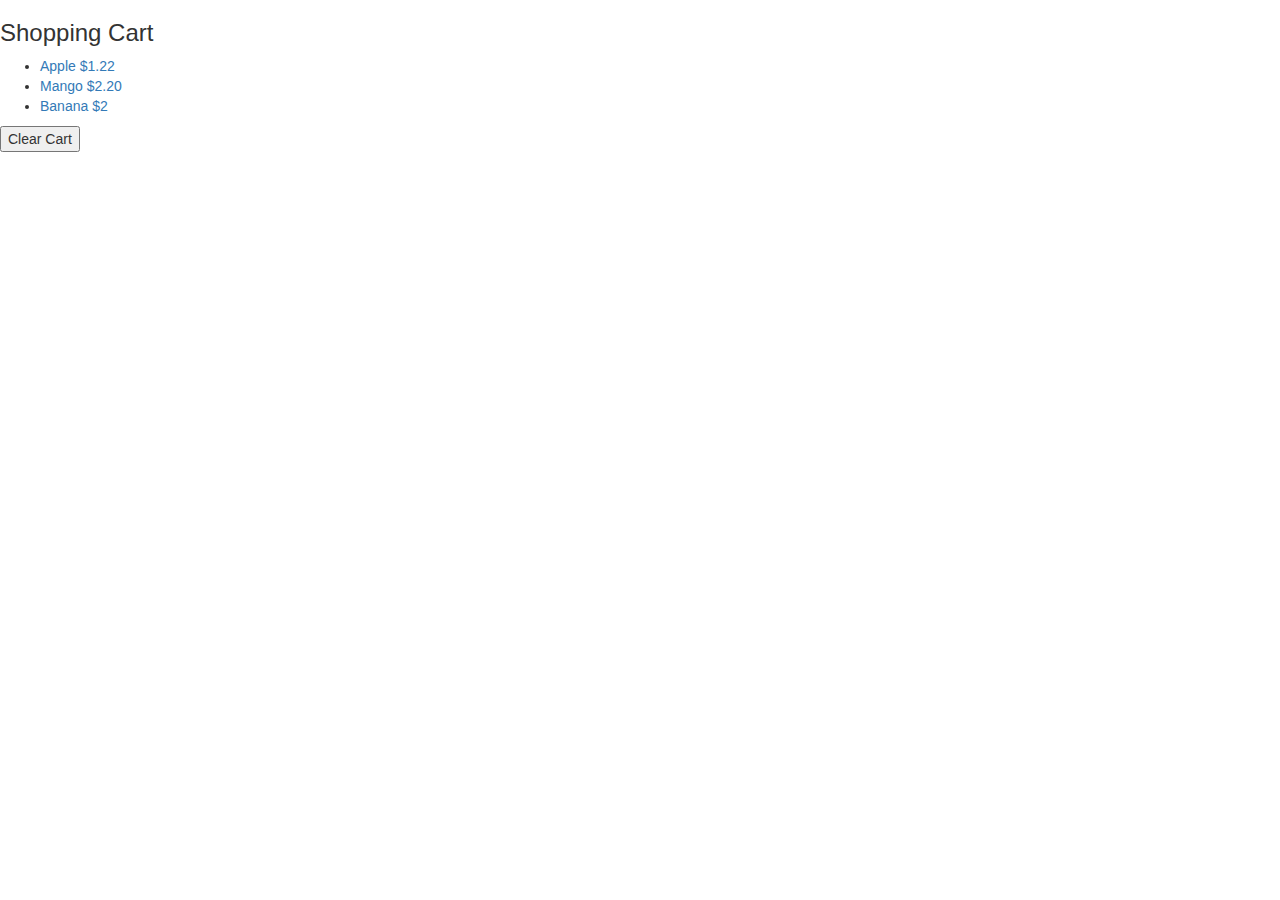
==== shopping-cart.html @ 9f14301f "forms-app" ====
<!DOCTYPE html>
<html>
<head>
	<title>Shopping-Cart</title>
	 <meta charset="utf-8">
  <meta name="viewport" content="width=device-width, initial-scale=1">
  <link rel="stylesheet" href="https://maxcdn.bootstrapcdn.com/bootstrap/3.3.7/css/bootstrap.min.css">
  <script src="https://ajax.googleapis.com/ajax/libs/jquery/3.2.1/jquery.min.js"></script>
  <script src="https://maxcdn.bootstrapcdn.com/bootstrap/3.3.7/js/bootstrap.min.js"></script>
</head>
<body>
	
   <h3>Shopping Cart</h3>
   <div>
	   <ul>
		   <li><a class="add-to-cart" href="#" data-name="apple" data-price="1.22">Apple $1.22</a></li>
		  <li><a class="add-to-cart" href="#" data-name="mango" data-price="2.20">Mango $2.20</a></li>
		  <li><a class="add-to-cart" href="#" data-name="banana" data-price="2">Banana $2</a></li>
		</ul>
		<button id="clear-cart">Clear Cart</button>
   </div>
	<div>
		<ul id="show-cart">
			<!---   -->
		</ul>
	</div>



<script type="text/javascript">
$(".add-to-cart").click(function(event){
	event.preventDefault();
	var name = $(this).attr("data-name");
	var price= Number($(this).attr("data-price"));

	addItemToCart(name,price,1);
	displayCart();
});

function displayCart(){
var cartArray= listCart();
var output="";
for(var i in cartArray){
	output += "<li>" +cartArray[i].name+" "+cartArray[i].count+"</li>"
}
$("#show-cart").html(output);
}

// ***************************
// javascript functions
		var cart =[];

		var Item = function(name,price,count){
			this.name = name
			this.price = price
			this.count =  count
		};
		function addItemToCart(name,price,count){
			for( var i in cart){
				if(cart[i].name === name){
                   cart[i].count +=count;
				//    cart[i].price +=price;
				 return;
				}
			}
			var item = new Item(name,price,count);
		    cart.push(item);
			saveCart();
		}
		
		
    
		function removeItemFromCart(name){
             for(var i in cart){
				 if(cart[i].name === name){
					 cart[i].count --;//cart[i].count=cart[i].count-1;
				  if(cart[i].count === 0){
					  cart.splice(i,1);

				  }
				  break;
				 }
                }
				saveCart();
		}

       function removeAllItems(name){
			for (var i in cart){
				if(cart[i].name === name){
					cart.splice(i,1);
					break;
				}
    
			}
			saveCart();
		}

		// addItemToCart("apple",1.50,1 );
		// addItemToCart("mango",2.22,4 );
    	// addItemToCart("banana",3.3,3 );
		// addItemToCart("apple",1,2 );
	
		console.log(cart.length);
		console.log(cart);


		function clearCart(){
			cart=[];	
			saveCart();	
			}
    
	function  countCart(){ //return total count
		var totalCount=0;
		for( var i in cart){
            totalCount += cart[i].count;
		}
		return totalCount;
	}
	console.log(countCart());

	function totalCart(){
		var totalCost=0;
		for( var i in cart){
            totalCost += cart[i].price;
		}
		return totalCost;
	}
	console.log(totalCart());

	function listCart(){
		var cartCopy=[];//empty array
		for (var i in cart){ // iterating in total cart 
         var item = cart[i];//assigning iterated items to 'item' variable
		 var itemCopy={};//empty object
		 for (var p in item){// iterating  among properties of item and assigning to a variable
			 itemCopy[p]=item[p];
		 }
		 cartCopy.push(itemCopy);
		}
		return cartCopy;
	}
	// var array= listCart();
	// array[0].name="mistake";//changing name to 'mistake' of 0th element 
	// console.log(array);

function saveCart(){
	localStorage.setItem("shoppingCart",JSON.stringify(cart));
}

function loadCart(){
	cart=JSON.parse(localStorage.getItem("shoppingCart"));

}
loadCart();

	</script>

</body>
</html>
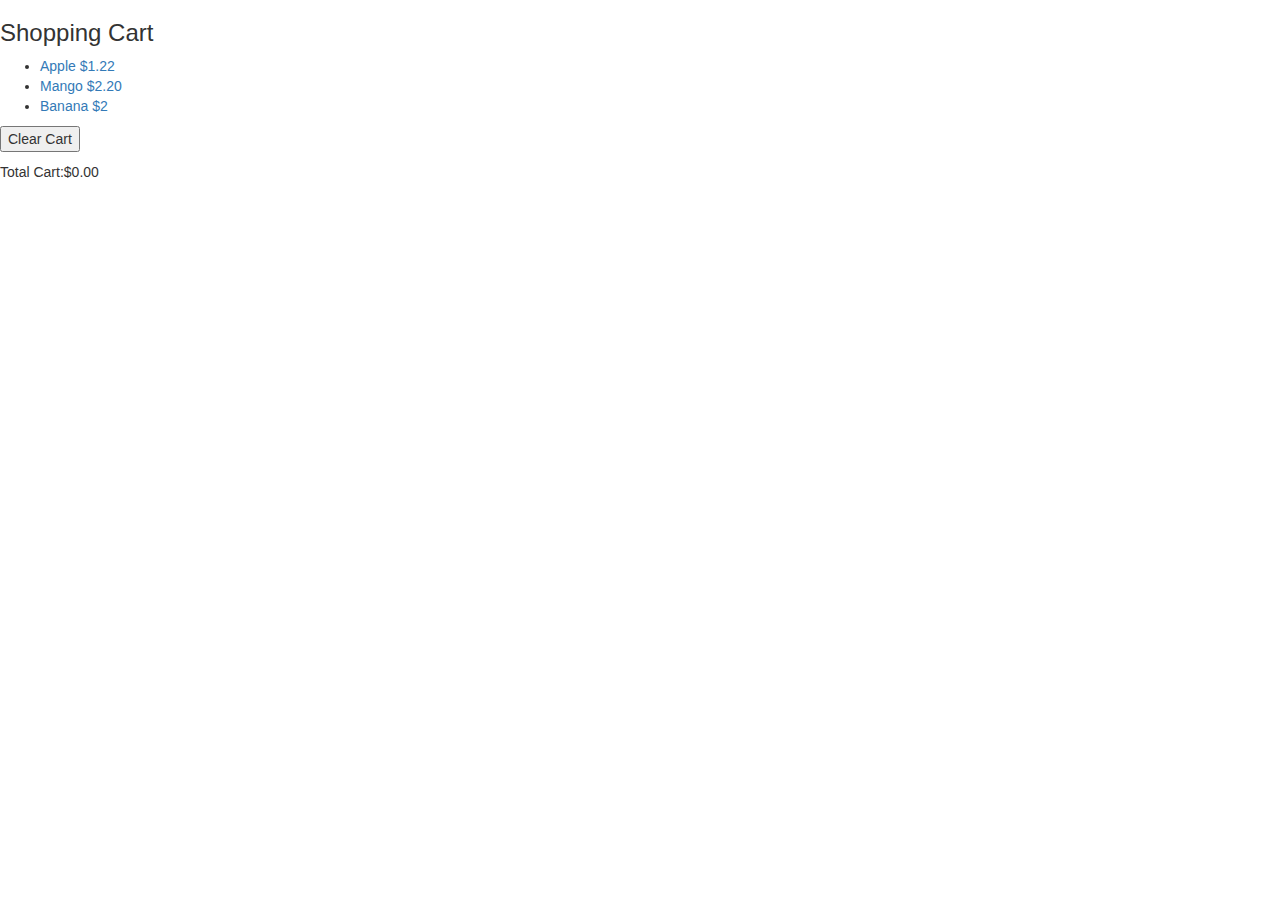
==== commit e5e33813: "updating" ====
--- a/shopping-cart.html
+++ b/shopping-cart.html
@@ -23,11 +23,13 @@
 		<ul id="show-cart">
 			<!---   -->
 		</ul>
+		<div >Total Cart:$<span id="total-cart" ></span></div>
 	</div>
 
 
 
 <script type="text/javascript">
+
 $(".add-to-cart").click(function(event){
 	event.preventDefault();
 	var name = $(this).attr("data-name");
@@ -41,10 +43,34 @@
 var cartArray= listCart();
 var output="";
 for(var i in cartArray){
-	output += "<li>" +cartArray[i].name+" "+cartArray[i].count+"</li>"
+	output += "<li>" +cartArray[i].name+" ---"+cartArray[i].count+
+	" x"+cartArray[i].price+"="+cartArray[i].total +
+	"<button class='delete-item' data-name='"+cartArray[i].name+"'>X</button>"+"</li>"+
+	"<button class='minus-item' data-name='"+cartArray[i].name+"'>-</button>"+"</li>"+
+	"<button class='plus-item' data-name='"+cartArray[i].name+"'>+</button>"+"</li>"
 }
 $("#show-cart").html(output);
+$("#total-cart").html(totalCart());
 }
+$("#clear-cart").click(function(event){
+clearCart();
+displayCart();
+});
+$("#show-cart").on("click",".delete-item",function(event){
+ var name=$(this).attr("data-name");
+ removeAllItems(name);
+ displayCart();
+});
+$("#show-cart").on("click",".minus-item",function(event){
+ var name=$(this).attr("data-name");
+ removeItemFromCart(name);
+ displayCart();
+});
+$("#show-cart").on("click",".plus-item",function(event){
+ var name=$(this).attr("data-name");
+addItemToCart(name,0,1);
+ displayCart();
+});
 
 // ***************************
 // javascript functions
@@ -59,7 +85,8 @@
 			for( var i in cart){
 				if(cart[i].name === name){
                    cart[i].count +=count;
-				//    cart[i].price +=price;
+				  //cart[i].price +=price;
+				  saveCart();
 				 return;
 				}
 			}
@@ -95,10 +122,10 @@
 			saveCart();
 		}
 
-		// addItemToCart("apple",1.50,1 );
-		// addItemToCart("mango",2.22,4 );
-    	// addItemToCart("banana",3.3,3 );
-		// addItemToCart("apple",1,2 );
+		// addItemToCart("apple",1.22,1 );
+		// addItemToCart("mango",2.20,4 );
+    	// addItemToCart("banana",2,3 );
+		// addItemToCart("apple",1.22,2 );
 	
 		console.log(cart.length);
 		console.log(cart);
@@ -116,14 +143,14 @@
 		}
 		return totalCount;
 	}
-	console.log(countCart());
+	//console.log(countCart());
 
 	function totalCart(){
 		var totalCost=0;
 		for( var i in cart){
-            totalCost += cart[i].price;
+            totalCost += cart[i].price * cart[i].count;
 		}
-		return totalCost;
+		return totalCost.toFixed(2);//to fixed decimal point number after .
 	}
 	console.log(totalCart());
 
@@ -135,6 +162,7 @@
 		 for (var p in item){// iterating  among properties of item and assigning to a variable
 			 itemCopy[p]=item[p];
 		 }
+		 itemCopy.total=(item.price * item.count).toFixed(2);
 		 cartCopy.push(itemCopy);
 		}
 		return cartCopy;
@@ -152,6 +180,7 @@
 
 }
 loadCart();
+displayCart();
 
 	</script>
 
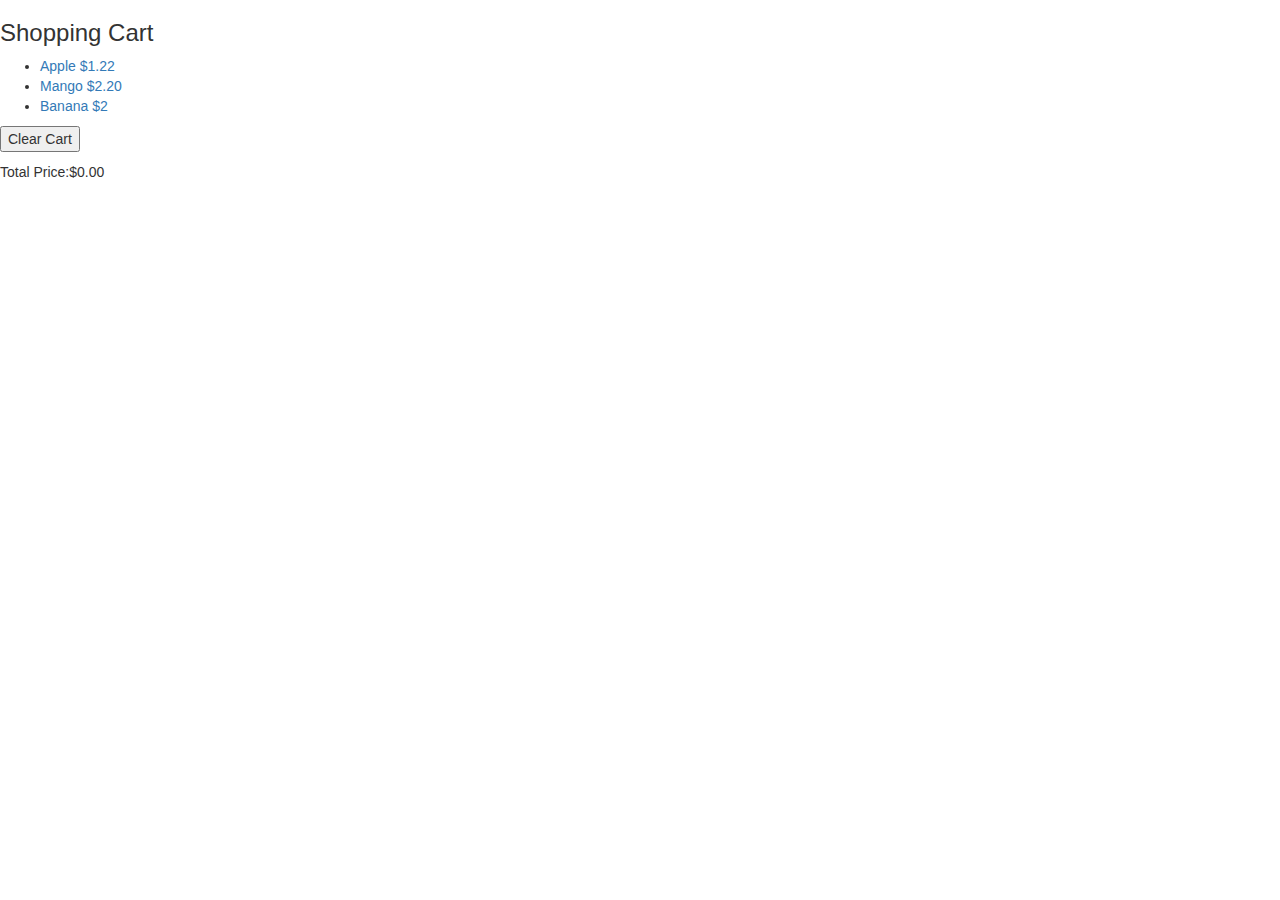
==== commit 0e55e6d0: "updating" ====
--- a/shopping-cart.html
+++ b/shopping-cart.html
@@ -23,13 +23,14 @@
 		<ul id="show-cart">
 			<!---   -->
 		</ul>
-		<div >Total Cart:$<span id="total-cart" ></span></div>
+		<div > 
+			Total Price:$<span id="total-cart"></span>
+		</div>
 	</div>
 
 
 
 <script type="text/javascript">
-
 $(".add-to-cart").click(function(event){
 	event.preventDefault();
 	var name = $(this).attr("data-name");
@@ -43,34 +44,38 @@
 var cartArray= listCart();
 var output="";
 for(var i in cartArray){
-	output += "<li>" +cartArray[i].name+" ---"+cartArray[i].count+
-	" x"+cartArray[i].price+"="+cartArray[i].total +
-	"<button class='delete-item' data-name='"+cartArray[i].name+"'>X</button>"+"</li>"+
-	"<button class='minus-item' data-name='"+cartArray[i].name+"'>-</button>"+"</li>"+
-	"<button class='plus-item' data-name='"+cartArray[i].name+"'>+</button>"+"</li>"
+	output += "<li>" +cartArray[i].name+" "+cartArray[i].count+
+	"*"+cartArray[i].price+" ="+cartArray[i].total+ "</li>"+
+	"<button class='delete-cart' data-name='"+cartArray[i].name+"'>X</button>" +
+    "<button class='minus-cart' data-name='"+cartArray[i].name+"'></button>" + 
+	"<button class='minus-cart' data-name='"+cartArray[i].name+"'>-</button>" +
+	"<button class='minus-cart' data-name='"+cartArray[i].name+"'></button>" +
+	"<button class='plus-cart' data-name='"+cartArray[i].name+"'>+</button>" 
 }
 $("#show-cart").html(output);
 $("#total-cart").html(totalCart());
-}
+};
 $("#clear-cart").click(function(event){
-clearCart();
-displayCart();
+    clearCart();
+	displayCart();
 });
-$("#show-cart").on("click",".delete-item",function(event){
- var name=$(this).attr("data-name");
- removeAllItems(name);
- displayCart();
+$("#show-cart").on("click",".delete-cart",function(event){
+	var name=$(this).attr("data-name");
+	removeAllItems(name);
+	displayCart();
 });
-$("#show-cart").on("click",".minus-item",function(event){
- var name=$(this).attr("data-name");
- removeItemFromCart(name);
- displayCart();
+$("#show-cart").on("click",".minus-cart",function(event){
+	var name=$(this).attr("data-name");
+	removeItemFromCart(name)
+	displayCart();
 });
-$("#show-cart").on("click",".plus-item",function(event){
- var name=$(this).attr("data-name");
-addItemToCart(name,0,1);
- displayCart();
-});
+$("#show-cart").on("click",".plus-cart",function(event){
+	var name=$(this).attr("data-name");
+	addItemToCart(name,0,1)
+	displayCart();
+})
+
+
 
 // ***************************
 // javascript functions
@@ -85,8 +90,8 @@
 			for( var i in cart){
 				if(cart[i].name === name){
                    cart[i].count +=count;
-				  //cart[i].price +=price;
-				  saveCart();
+				 //  cart[i].price +=price;
+				 saveCart();
 				 return;
 				}
 			}
@@ -143,14 +148,15 @@
 		}
 		return totalCount;
 	}
-	//console.log(countCart());
+	console.log(countCart());
 
 	function totalCart(){
 		var totalCost=0;
 		for( var i in cart){
-            totalCost += cart[i].price * cart[i].count;
+            totalCost += cart[i].count*cart[i].price;
 		}
-		return totalCost.toFixed(2);//to fixed decimal point number after .
+		
+		return totalCost.toFixed(2);
 	}
 	console.log(totalCart());
 
@@ -162,7 +168,7 @@
 		 for (var p in item){// iterating  among properties of item and assigning to a variable
 			 itemCopy[p]=item[p];
 		 }
-		 itemCopy.total=(item.price * item.count).toFixed(2);
+		 itemCopy.total=(item.count*item.price).toFixed(2);
 		 cartCopy.push(itemCopy);
 		}
 		return cartCopy;
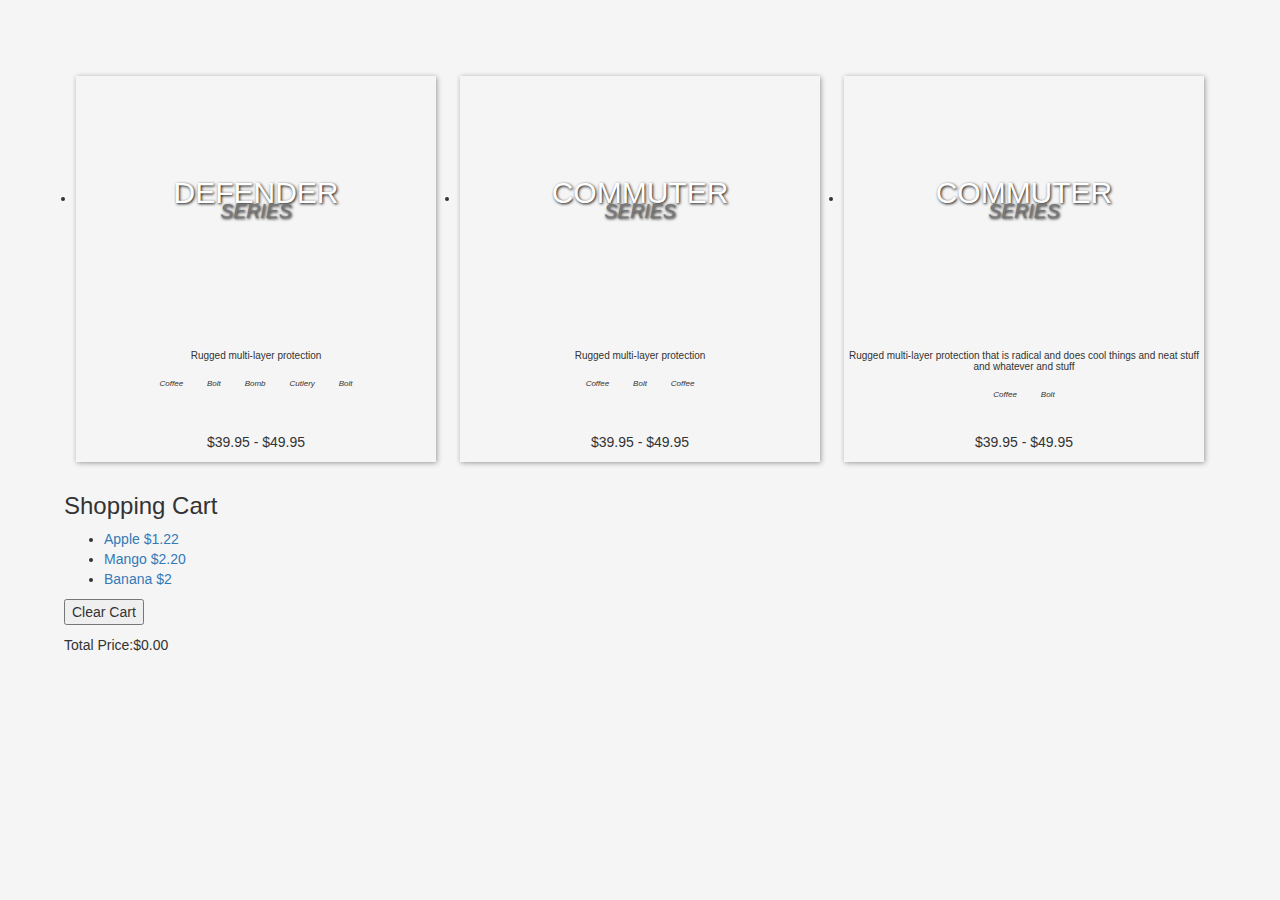
==== commit b112837e: "adding seperate css" ====
--- a/shopping-cart.html
+++ b/shopping-cart.html
@@ -1,194 +1,322 @@
 <!DOCTYPE html>
 <html>
+
 <head>
 	<title>Shopping-Cart</title>
-	 <meta charset="utf-8">
-  <meta name="viewport" content="width=device-width, initial-scale=1">
-  <link rel="stylesheet" href="https://maxcdn.bootstrapcdn.com/bootstrap/3.3.7/css/bootstrap.min.css">
-  <script src="https://ajax.googleapis.com/ajax/libs/jquery/3.2.1/jquery.min.js"></script>
-  <script src="https://maxcdn.bootstrapcdn.com/bootstrap/3.3.7/js/bootstrap.min.js"></script>
+	<meta charset="utf-8">
+	<meta name="viewport" content="width=device-width, initial-scale=1">
+	<link rel="stylesheet" href="https://maxcdn.bootstrapcdn.com/bootstrap/3.3.7/css/bootstrap.min.css">
+	<link href="shopping-cart.css" rel="stylesheet" type="text/css">
+
+<!-- <script src="multi-step-form.js" type="text/javascript"></script> -->
+	<script src="https://ajax.googleapis.com/ajax/libs/jquery/3.2.1/jquery.min.js"></script>
+	<script src="https://maxcdn.bootstrapcdn.com/bootstrap/3.3.7/js/bootstrap.min.js"></script>
 </head>
+
 <body>
-	
-   <h3>Shopping Cart</h3>
-   <div>
-	   <ul>
-		   <li><a class="add-to-cart" href="#" data-name="apple" data-price="1.22">Apple $1.22</a></li>
-		  <li><a class="add-to-cart" href="#" data-name="mango" data-price="2.20">Mango $2.20</a></li>
-		  <li><a class="add-to-cart" href="#" data-name="banana" data-price="2">Banana $2</a></li>
+	<ul class="cards">
+  <li class="card">
+    <div class="card__inner">
+      <h2>Defender <small>Series</small></h2>
+      <div class="card__buttons">
+        <a href="#">Explore</a>
+        <a href="#">Shop</a>
+      </div>
+    </div>
+    <h3 class="card__tagline">Rugged multi-layer protection</h3>
+    <ul class="card__icons">
+      <li><i class="fa fa-coffee">Coffee</i></li>
+      <li><i class="fa fa-bolt">Bolt</i></li>
+      <li><i class="fa fa-bomb">Bomb</i></li>
+      <li><i class="fa fa-cutlery">Cutlery</i></li>
+      <li><i class="fa fa-bolt">Bolt</i></li>
+    </ul>
+    <p>$39.95 - $49.95</p>
+  </li>
+  <li class="card">
+    <div class="card__inner">
+      <h2>Commuter <small>Series</small></h2>
+      <div class="card__buttons">
+        <a href="#">Explore</a>
+        <a href="#">Shop</a>
+      </div>
+    </div>
+    <h3 class="card__tagline">Rugged multi-layer protection</h3>
+    <ul class="card__icons">
+      <li><i class="fa fa-coffee">Coffee</i></li>
+      <li><i class="fa fa-bolt">Bolt</i></li>
+      <li><i class="fa fa-coffee">Coffee</i></li>
+    </ul>
+    <p>$39.95 - $49.95</p>
+  </li>
+  <li class="card">
+    <div class="card__inner">
+      <h2>Commuter <small>Series</small></h2>
+      <div class="card__buttons">
+        <a href="#">Explore</a>
+        <a href="#">Shop</a>
+      </div>
+    </div>
+    <h3 class="card__tagline">Rugged multi-layer protection that is radical and does cool things and neat stuff and whatever and stuff</h3>
+    <ul class="card__icons">
+      <li><i class="fa fa-coffee">Coffee</i></li>
+      <li><i class="fa fa-bolt">Bolt</i></li>
+    </ul>
+    <p>$39.95 - $49.95</p>
+  </li>
+</ul>
+	 <!-- <nav class="navbar navbar-default">
+    <div class="container-fluid">
+      <div class="navbar-header">
+        <a class="navbar-brand" href="#">
+          My Shopping Cart
+        </a>
+      </div>
+    </div>
+  </nav>
+  <div class="container">
+    <div class="row">
+      <div class="col col-sm-9 col-xs-6">
+        <h1>Products</h1>
+        <div class="row">
+           <div class="col col-xs-12 col-md-6 col-lg-4 item">
+            <div class='img-container'>
+              <img src="http://lorempixel.com/250/250/food/1">
+            </div>
+            <h2>Product Name</h2>
+            <p>Product Name</p>
+			<p>$10.99</p>
+			<button class="btn btn-success btn-add-cart"><span class="glyphicon glyphicon-shopping-cart"></span> to cart</button>
+          </div>
+          <div class="col col-xs-12 col-md-6 col-lg-4 item">
+            <div class='img-container'>
+              <img src="http://lorempixel.com/250/250/food/6">
+            </div>
+            <h2>Product Name</h2>
+            <p>Product Name</p>
+			<p>$10.99</p>
+			<button class="btn btn-success btn-add-cart"><span class="glyphicon glyphicon-shopping-cart"></span> to cart</button>
+          </div>
+         
+          <div class="col col-xs-12 col-md-6 col-lg-4 item">
+            <div class='img-container'>
+              <img src="http://lorempixel.com/250/250/food/5">
+            </div>
+            <h2>Product Name</h2>
+            <p>Product Name</p>
+			<p>$10.99</p>
+			<button class="btn btn-success btn-add-cart" href="#" data-name="apple" data-price="1.22"><span class="glyphicon glyphicon-shopping-cart"></span> to cart</button>
+          </div>
+
+        </div>
+      </div>
+      <div class="col col-sm-3 col-xs-6">
+      <div id = 'cart-container' data-spy="affix" data-offset-top="10">
+        <h1>Shopping Cart <span class="badge" id='cartItems'></span></h1>
+        <div class="cart" id = 'cart'>
+        So lonely here, add something
+        </div>
+	        <div id = 'prices'></div>
+	  </div>
+    </div>
+  </div>
+</div> -->
+
+
+	<h3>Shopping Cart</h3>
+	<div>
+		<ul>
+			<li><a class="add-to-cart" href="#" data-name="apple" data-price="1.22">Apple $1.22</a></li>
+			<li><a class="add-to-cart" href="#" data-name="mango" data-price="2.20">Mango $2.20</a></li>
+			<li><a class="add-to-cart" href="#" data-name="banana" data-price="2">Banana $2</a></li>
 		</ul>
 		<button id="clear-cart">Clear Cart</button>
-   </div>
+	</div>
 	<div>
 		<ul id="show-cart">
 			<!---   -->
 		</ul>
-		<div > 
+		<div>
 			Total Price:$<span id="total-cart"></span>
 		</div>
 	</div>
 
 
 
-<script type="text/javascript">
-$(".add-to-cart").click(function(event){
-	event.preventDefault();
-	var name = $(this).attr("data-name");
-	var price= Number($(this).attr("data-price"));
-
-	addItemToCart(name,price,1);
-	displayCart();
-});
-
-function displayCart(){
-var cartArray= listCart();
-var output="";
-for(var i in cartArray){
-	output += "<li>" +cartArray[i].name+" "+cartArray[i].count+
-	"*"+cartArray[i].price+" ="+cartArray[i].total+ "</li>"+
-	"<button class='delete-cart' data-name='"+cartArray[i].name+"'>X</button>" +
-    "<button class='minus-cart' data-name='"+cartArray[i].name+"'></button>" + 
-	"<button class='minus-cart' data-name='"+cartArray[i].name+"'>-</button>" +
-	"<button class='minus-cart' data-name='"+cartArray[i].name+"'></button>" +
-	"<button class='plus-cart' data-name='"+cartArray[i].name+"'>+</button>" 
-}
-$("#show-cart").html(output);
-$("#total-cart").html(totalCart());
-};
-$("#clear-cart").click(function(event){
-    clearCart();
-	displayCart();
-});
-$("#show-cart").on("click",".delete-cart",function(event){
-	var name=$(this).attr("data-name");
-	removeAllItems(name);
-	displayCart();
-});
-$("#show-cart").on("click",".minus-cart",function(event){
-	var name=$(this).attr("data-name");
-	removeItemFromCart(name)
-	displayCart();
-});
-$("#show-cart").on("click",".plus-cart",function(event){
-	var name=$(this).attr("data-name");
-	addItemToCart(name,0,1)
-	displayCart();
-})
-
-
-
-// ***************************
-// javascript functions
-		var cart =[];
-
-		var Item = function(name,price,count){
+	<script type="text/javascript">
+
+
+		$(".add-to-cart").click(function (event) {
+			event.preventDefault();
+			var name = $(this).attr("data-name");
+			var price = Number($(this).attr("data-price"));
+
+			addItemToCart(name, price, 1);
+			displayCart();
+		});
+
+		function displayCart() {
+			var cartArray = listCart();
+			var output = "";
+			for (var i in cartArray) {
+				output += "<li>" + cartArray[i].name + "<input  class='item-count' type='number' step=1 data-name='" + cartArray[i]
+					.name + "' value='" + cartArray[i].count + "'/> " + cartArray[i].count +
+					"*" + cartArray[i].price + " =" + cartArray[i].total +
+					"<button class='delete-cart' data-name='" + cartArray[i].name + "'>X</button>" +
+					"<button class='minus-cart' data-name='" + cartArray[i].name + "'></button>" +
+					"<button class='minus-cart' data-name='" + cartArray[i].name + "'>-</button>" +
+					"<button class='minus-cart' data-name='" + cartArray[i].name + "'></button>" +
+					"<button class='plus-cart' data-name='" + cartArray[i].name + "'>+</button>" + "</li>"
+			}
+			$("#show-cart").html(output);
+			$("#total-cart").html(totalCart());
+		};
+		$("#clear-cart").click(function (event) {
+			clearCart();
+			displayCart();
+		});
+		$("#show-cart").on("click", ".delete-cart", function (event) {
+			var name = $(this).attr("data-name");
+			removeAllItems(name);
+			displayCart();
+		});
+		$("#show-cart").on("click", ".minus-cart", function (event) {
+			var name = $(this).attr("data-name");
+			removeItemFromCart(name)
+			displayCart();
+		});
+		$("#show-cart").on("click", ".plus-cart", function (event) {
+			var name = $(this).attr("data-name");
+			addItemToCart(name, 0, 1)
+			displayCart();
+		});
+		$("#show-cart").on("change", ".item-count", function (event) {
+			var name = $(this).attr("data-name");
+			var count = Number($(this).val());
+			setCountItem(name, count);
+			displayCart();
+		})
+
+
+
+
+		// ***************************
+		// javascript functions
+		//var shoppingCart=(function(){})();
+		var cart = [];
+
+		var Item = function (name, price, count) {
 			this.name = name
 			this.price = price
-			this.count =  count
+			this.count = count
 		};
-		function addItemToCart(name,price,count){
-			for( var i in cart){
-				if(cart[i].name === name){
-                   cart[i].count +=count;
-				 //  cart[i].price +=price;
-				 saveCart();
-				 return;
+
+		function addItemToCart(name, price, count) {
+			for (var i in cart) {
+				if (cart[i].name === name) {
+					cart[i].count += count;
+
+					saveCart();
+					return;
 				}
 			}
-			var item = new Item(name,price,count);
-		    cart.push(item);
-			saveCart();
-		}
-		
-		
-    
-		function removeItemFromCart(name){
-             for(var i in cart){
-				 if(cart[i].name === name){
-					 cart[i].count --;//cart[i].count=cart[i].count-1;
-				  if(cart[i].count === 0){
-					  cart.splice(i,1);
-
-				  }
-				  break;
-				 }
-                }
-				saveCart();
-		}
-
-       function removeAllItems(name){
-			for (var i in cart){
-				if(cart[i].name === name){
-					cart.splice(i,1);
+			var item = new Item(name, price, count);
+			cart.push(item);
+			saveCart();
+		}
+
+
+
+		function removeItemFromCart(name) {
+			for (var i in cart) {
+				if (cart[i].name === name) {
+					cart[i].count--; //cart[i].count=cart[i].count-1;
+					if (cart[i].count === 0) {
+						cart.splice(i, 1);
+
+					}
 					break;
 				}
-    
-			}
-			saveCart();
-		}
-
-		// addItemToCart("apple",1.22,1 );
-		// addItemToCart("mango",2.20,4 );
-    	// addItemToCart("banana",2,3 );
-		// addItemToCart("apple",1.22,2 );
-	
+			}
+			saveCart();
+		}
+
+		function removeAllItems(name) {
+			for (var i in cart) {
+				if (cart[i].name === name) {
+					cart.splice(i, 1);
+					break;
+				}
+
+			}
+			saveCart();
+		}
+
+
+
 		console.log(cart.length);
 		console.log(cart);
 
 
-		function clearCart(){
-			cart=[];	
-			saveCart();	
-			}
-    
-	function  countCart(){ //return total count
-		var totalCount=0;
-		for( var i in cart){
-            totalCount += cart[i].count;
-		}
-		return totalCount;
-	}
-	console.log(countCart());
-
-	function totalCart(){
-		var totalCost=0;
-		for( var i in cart){
-            totalCost += cart[i].count*cart[i].price;
-		}
-		
-		return totalCost.toFixed(2);
-	}
-	console.log(totalCart());
-
-	function listCart(){
-		var cartCopy=[];//empty array
-		for (var i in cart){ // iterating in total cart 
-         var item = cart[i];//assigning iterated items to 'item' variable
-		 var itemCopy={};//empty object
-		 for (var p in item){// iterating  among properties of item and assigning to a variable
-			 itemCopy[p]=item[p];
-		 }
-		 itemCopy.total=(item.count*item.price).toFixed(2);
-		 cartCopy.push(itemCopy);
-		}
-		return cartCopy;
-	}
-	// var array= listCart();
-	// array[0].name="mistake";//changing name to 'mistake' of 0th element 
-	// console.log(array);
-
-function saveCart(){
-	localStorage.setItem("shoppingCart",JSON.stringify(cart));
-}
-
-function loadCart(){
-	cart=JSON.parse(localStorage.getItem("shoppingCart"));
-
-}
-loadCart();
-displayCart();
-
+		function clearCart() {
+			cart = [];
+			saveCart();
+		}
+
+		function countCart() { //return total count
+			var totalCount = 0;
+			for (var i in cart) {
+				totalCount += cart[i].count;
+			}
+			return totalCount;
+		}
+
+
+		function totalCart() {
+			var totalCost = 0;
+			for (var i in cart) {
+				totalCost += cart[i].count * cart[i].price;
+			}
+
+			return totalCost.toFixed(2);
+		}
+
+		function setCountItem(name, count) {
+			for (var i in cart) {
+				if (cart[i].name === name)
+					cart[i].count = count;
+				break;
+			}
+			saveCart();
+		};
+
+		function listCart() {
+			var cartCopy = []; //empty array
+			for (var i in cart) { // iterating in total cart 
+				var item = cart[i]; //assigning iterated items to 'item' variable
+				var itemCopy = {}; //empty object
+				for (var p in item) { // iterating  among properties of item and assigning to a variable
+					itemCopy[p] = item[p];
+				}
+				itemCopy.total = (item.count * item.price).toFixed(2);
+				cartCopy.push(itemCopy);
+			}
+			return cartCopy;
+		}
+
+
+		function saveCart() {
+			localStorage.setItem("shoppingCart", JSON.stringify(cart));
+		}
+
+		function loadCart() {
+			cart = JSON.parse(localStorage.getItem("shoppingCart"));
+
+		}
+		loadCart();
+		displayCart();
 	</script>
 
 </body>
+
 </html>--- a/shopping-cart.css
+++ b/shopping-cart.css
@@ -0,0 +1,133 @@
+/* .btn-add-cart {
+	position: absolute;
+	left: 15px;
+	top: 0px;
+} */
+* {
+  box-sizing: border-box;
+}
+
+body {
+  background: whiteSmoke;
+  padding: 5%;
+}
+
+.cards {
+  display: -webkit-box;
+  display: -ms-flexbox;
+  display: flex;
+  -ms-flex-wrap: wrap;
+      flex-wrap: wrap;
+  -webkit-box-pack: center;
+      -ms-flex-pack: center;
+          justify-content: center;
+  margin: 0;
+  padding: 0;
+  text-align: center;
+}
+@media (max-width: 550px) {
+  .cards {
+    -webkit-box-orient: vertical;
+    -webkit-box-direction: normal;
+        -ms-flex-direction: column;
+            flex-direction: column;
+  }
+}
+
+.card {
+  position: relative;
+  width: 31.33333%;
+  margin: 1%;
+  background: whiteSmoke;
+  box-shadow: 1px 1px 5px #999;
+}
+@media (max-width: 815px) {
+  .card {
+    width: 48%;
+  }
+}
+@media (max-width: 550px) {
+  .card {
+    width: 100%;
+  }
+}
+.card__inner {
+  position: relative;
+  background: url("https://unsplash.it/400?random") no-repeat;
+  background-size: cover;
+  overflow: hidden;
+}
+.card__inner h2 {
+  color: white;
+  margin: 0;
+  padding: 30% 0;
+  text-shadow: 1px 1px 3px #000;
+  line-height: 18px;
+  text-transform: uppercase;
+}
+.card__inner h2 small {
+  font-style: italic;
+  display: inherit;
+}
+.card__buttons {
+  position: absolute;
+  width: 100%;
+  -webkit-transform: translateY(0);
+          transform: translateY(0);
+  -webkit-transition: -webkit-transform .5s ease;
+  transition: -webkit-transform .5s ease;
+  transition: transform .5s ease;
+  transition: transform .5s ease, -webkit-transform .5s ease;
+}
+.card__buttons a {
+  position: relative;
+  float: left;
+  width: 50%;
+  padding: 10px;
+  text-decoration: none;
+  color: black;
+  border-top: 1px solid #ccc;
+  border-bottom: 1px solid #ccc;
+}
+.card__buttons a:first-child {
+  background: #fff;
+  border-right: 1px solid #ccc;
+}
+.card__buttons a:last-child {
+  background: #ffde00;
+}
+.card__buttons a:hover {
+  color: #ffde00;
+  background: #000;
+}
+.card:hover .card__buttons {
+  -webkit-transform: translateY(-38px);
+          transform: translateY(-38px);
+}
+.card__tagline {
+  font-size: 1rem;
+  font-weight: 100;
+}
+.card__icons {
+  margin: 0 0 50px;
+  padding: 0;
+  list-style: none;
+}
+.card__icons li {
+  display: inline-block;
+  padding: 0 10px 10px;
+}
+.card__icons .fa {
+  font-size: .8rem;
+}
+.card__icons .fa:before {
+  font-size: 1.2rem;
+  display: block;
+  padding-bottom: 5px;
+}
+.card p {
+  position: absolute;
+  bottom: 0;
+  text-align: center;
+  width: 100%;
+}
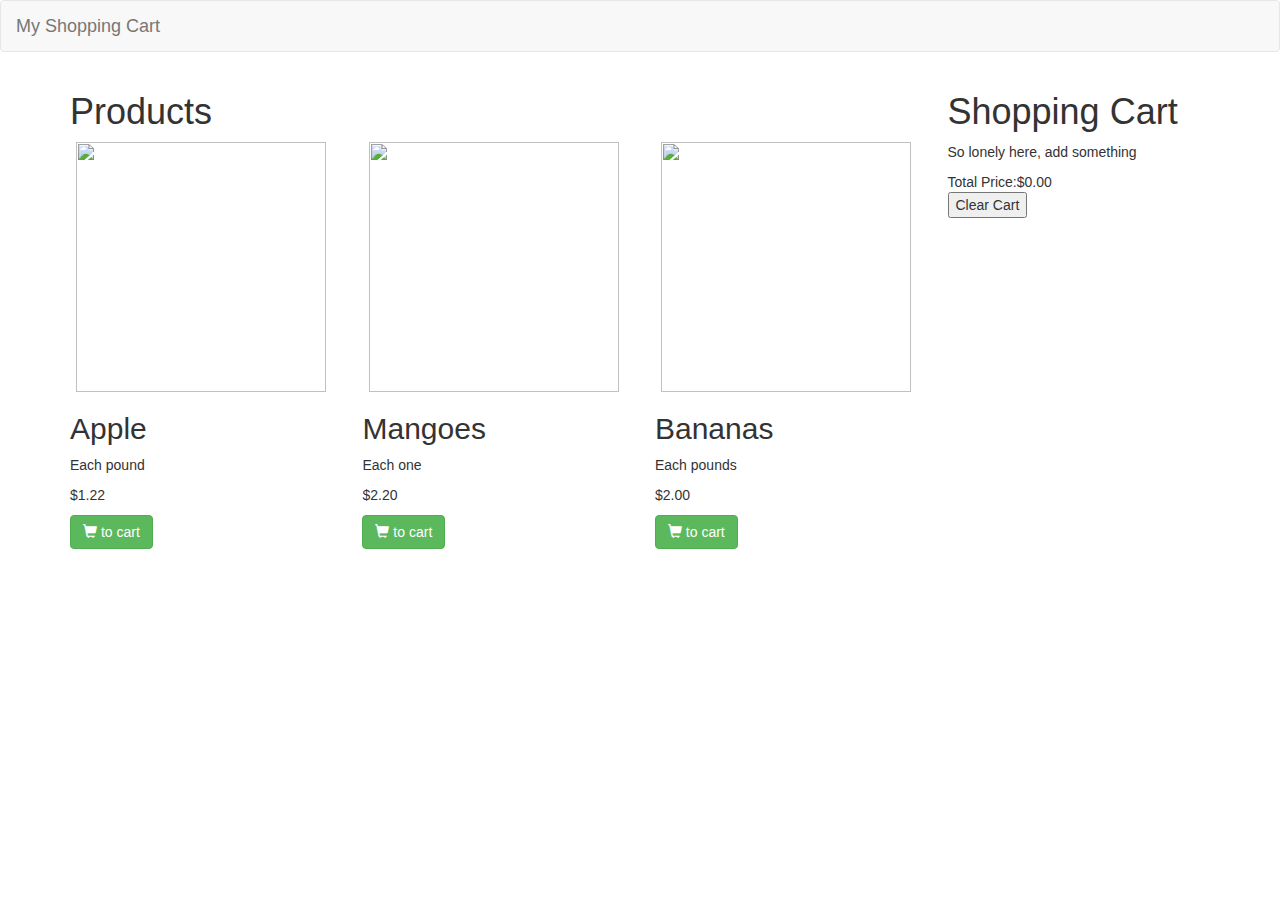
==== commit d443c995: "adding css" ====
--- a/shopping-cart.html
+++ b/shopping-cart.html
@@ -8,13 +8,13 @@
 	<link rel="stylesheet" href="https://maxcdn.bootstrapcdn.com/bootstrap/3.3.7/css/bootstrap.min.css">
 	<link href="shopping-cart.css" rel="stylesheet" type="text/css">
 
-<!-- <script src="multi-step-form.js" type="text/javascript"></script> -->
+	<!-- <script src="multi-step-form.js" type="text/javascript"></script> -->
 	<script src="https://ajax.googleapis.com/ajax/libs/jquery/3.2.1/jquery.min.js"></script>
 	<script src="https://maxcdn.bootstrapcdn.com/bootstrap/3.3.7/js/bootstrap.min.js"></script>
 </head>
 
 <body>
-	<ul class="cards">
+	<!-- <ul class="cards">
   <li class="card">
     <div class="card__inner">
       <h2>Defender <small>Series</small></h2>
@@ -64,66 +64,76 @@
     </ul>
     <p>$39.95 - $49.95</p>
   </li>
-</ul>
-	 <!-- <nav class="navbar navbar-default">
-    <div class="container-fluid">
-      <div class="navbar-header">
-        <a class="navbar-brand" href="#">
+</ul> -->
+	<nav class="navbar navbar-default">
+		<div class="container-fluid">
+			<div class="navbar-header">
+				<a class="navbar-brand" href="#">
           My Shopping Cart
         </a>
-      </div>
-    </div>
-  </nav>
-  <div class="container">
-    <div class="row">
-      <div class="col col-sm-9 col-xs-6">
-        <h1>Products</h1>
-        <div class="row">
-           <div class="col col-xs-12 col-md-6 col-lg-4 item">
-            <div class='img-container'>
-              <img src="http://lorempixel.com/250/250/food/1">
-            </div>
-            <h2>Product Name</h2>
-            <p>Product Name</p>
-			<p>$10.99</p>
-			<button class="btn btn-success btn-add-cart"><span class="glyphicon glyphicon-shopping-cart"></span> to cart</button>
-          </div>
-          <div class="col col-xs-12 col-md-6 col-lg-4 item">
-            <div class='img-container'>
-              <img src="http://lorempixel.com/250/250/food/6">
-            </div>
-            <h2>Product Name</h2>
-            <p>Product Name</p>
-			<p>$10.99</p>
-			<button class="btn btn-success btn-add-cart"><span class="glyphicon glyphicon-shopping-cart"></span> to cart</button>
-          </div>
-         
-          <div class="col col-xs-12 col-md-6 col-lg-4 item">
-            <div class='img-container'>
-              <img src="http://lorempixel.com/250/250/food/5">
-            </div>
-            <h2>Product Name</h2>
-            <p>Product Name</p>
-			<p>$10.99</p>
-			<button class="btn btn-success btn-add-cart" href="#" data-name="apple" data-price="1.22"><span class="glyphicon glyphicon-shopping-cart"></span> to cart</button>
-          </div>
-
-        </div>
-      </div>
-      <div class="col col-sm-3 col-xs-6">
-      <div id = 'cart-container' data-spy="affix" data-offset-top="10">
-        <h1>Shopping Cart <span class="badge" id='cartItems'></span></h1>
-        <div class="cart" id = 'cart'>
-        So lonely here, add something
-        </div>
-	        <div id = 'prices'></div>
-	  </div>
-    </div>
-  </div>
-</div> -->
-
-
-	<h3>Shopping Cart</h3>
+			</div>
+		</div>
+	</nav>
+	<div class="container">
+		<div class="row">
+			<div class="col col-sm-9 col-xs-6">
+				<h1>Products</h1>
+				<div class="row">
+					
+					  <div class="col col-xs-12 col-md-6 col-lg-4 item">
+						<div class='img-container'>
+							<img src="http://lenswoodcoop.com.au/wp-content/uploads/2015/07/tile-apples-on.jpg">
+						</div>
+						<h2>Apple</h2>
+						<p>Each pound</p>
+						<p>$1.22</p>
+						<button class="btn btn-success btn-add-cart"  href="#" data-name="apple" data-price="1.22"><span class="glyphicon glyphicon-shopping-cart"></span> to cart</button>
+					</div>  
+					<div class="col col-xs-12 col-md-6 col-lg-4 item">
+						<div class='img-container'>
+							<img src="http://www.india.com/wp-content/uploads/2017/04/Mango-tree.jpg">
+
+						</div>
+						<h2>Mangoes</h2>
+						<p>Each one</p>
+						<p>$2.20</p>
+						<button class=" btn btn-success btn-add-cart"  href="#" data-name="mango" data-price="2.20"><span class="glyphicon glyphicon-shopping-cart"></span> to cart</button>
+					</div>
+
+					<div class="col col-xs-12 col-md-6 col-lg-4 item">
+						<div class='img-container'>
+							<img src="http://cdn-image.foodandwine.com/sites/default/files/styles/4_3_horizontal_-_1200x900/public/bananas-with-vitamin-a-ft-blog0717.jpg?itok=snxr9JOZ">
+						</div>
+						<h2>Bananas</h2>
+						<p>Each pounds</p>
+						</p>
+						<p>$2.00</p>
+						<button class=" btn btn-success btn-add-cart"  href="#" data-name="banana" data-price="2"><span class="glyphicon glyphicon-shopping-cart"></span> to cart</button>
+					</div>
+
+				</div>
+			</div>
+			<div class="col col-sm-3 col-xs-6">
+				<div id='cart-container' data-spy="affix" data-offset-top="10">
+					<h1>Shopping Cart <span class="badge" id='cartItems'></span></h1>
+					<div class="cart" id='cart'>
+						So lonely here, add something
+					</div>
+					<ul id="show-cart">
+						<!---   -->
+					</ul>
+					<div>
+						Total Price:$<span id="total-cart"></span>
+					</div>
+					<button id="clear-cart">Clear Cart</button>
+				</div>
+				
+			</div>
+		</div>
+	</div>
+
+
+	<!-- <h3>Shopping Cart</h3>
 	<div>
 		<ul>
 			<li><a class="add-to-cart" href="#" data-name="apple" data-price="1.22">Apple $1.22</a></li>
@@ -134,26 +144,35 @@
 	</div>
 	<div>
 		<ul id="show-cart">
-			<!---   -->
+			
 		</ul>
 		<div>
 			Total Price:$<span id="total-cart"></span>
 		</div>
-	</div>
+	</div> -->
 
 
 
 	<script type="text/javascript">
-
-
-		$(".add-to-cart").click(function (event) {
+		$(".btn-add-cart").click(function (event) {
 			event.preventDefault();
 			var name = $(this).attr("data-name");
 			var price = Number($(this).attr("data-price"));
 
 			addItemToCart(name, price, 1);
-			displayCart();
-		});
+			console.log(name )
+			displayCart();
+		});
+
+
+		// $(".add-to-cart").click(function (event) {
+		// 	event.preventDefault();
+		// 	var name = $(this).attr("data-name");
+		// 	var price = Number($(this).attr("data-price"));
+
+		// 	addItemToCart(name, price, 1);
+		// 	displayCart();
+		// });
 
 		function displayCart() {
 			var cartArray = listCart();
--- a/shopping-cart.css
+++ b/shopping-cart.css
@@ -1,9 +1,15 @@
-/* .btn-add-cart {
+ /* .btn-add-cart {
 	position: absolute;
 	left: 15px;
 	top: 0px;
-} */
-* {
+}  */
+img {
+    display: block;
+    margin: auto;
+    width: 250px;
+    height:250px;
+}
+/* * {
   box-sizing: border-box;
 }
 
@@ -130,4 +136,4 @@
   bottom: 0;
   text-align: center;
   width: 100%;
-}
+} */
